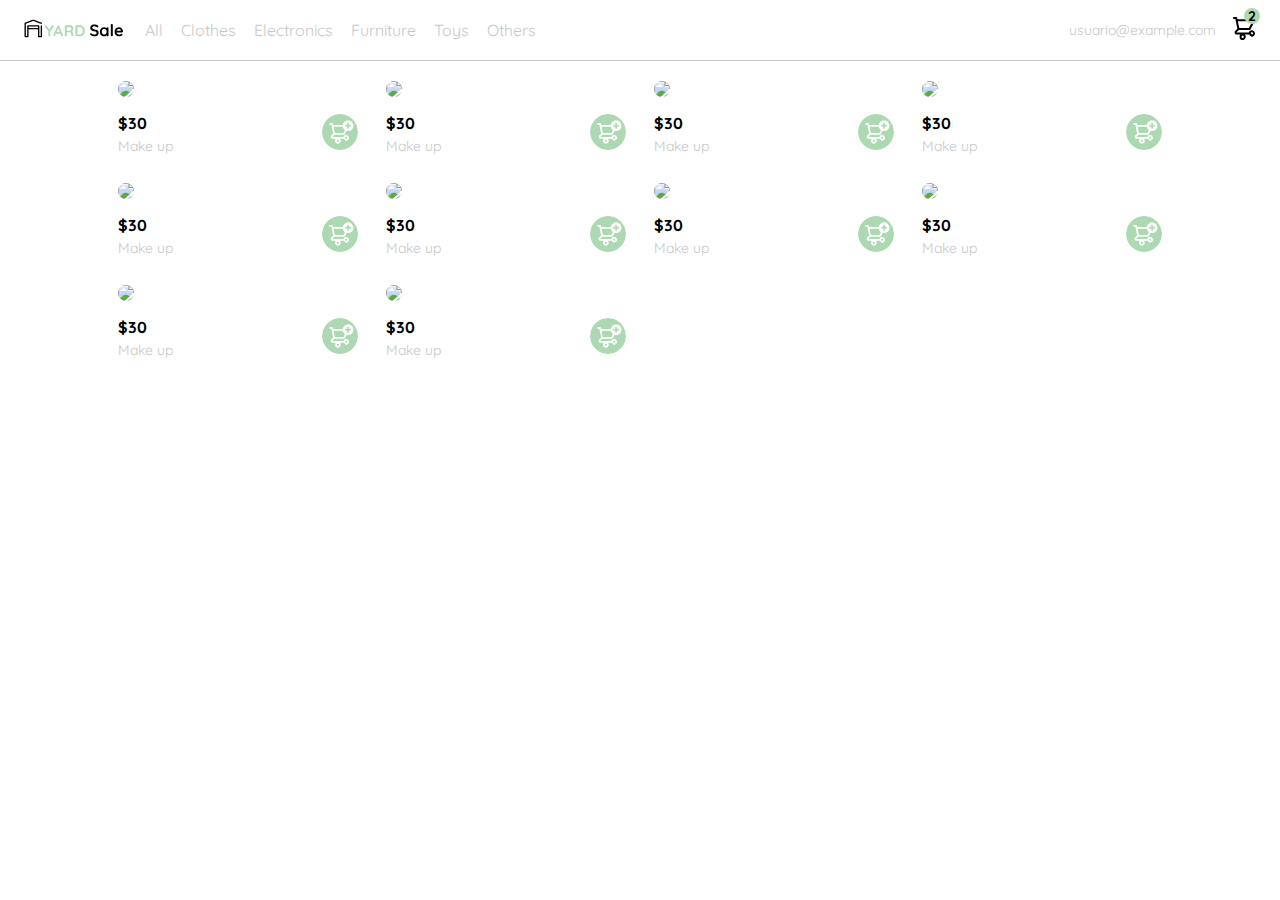
==== index.html @ b39edeaf "1" ====
<!DOCTYPE html>
<html lang="en">
<head>
    <meta charset="UTF-8">
    <meta http-equiv="X-UA-Compatible" content="IE=edge">
    <meta name="viewport" content="width=device-width, initial-scale=1.0">
    <link rel="preconnect" href="https://fonts.googleapis.com">
    <link rel="preconnect" href="https://fonts.gstatic.com" crossorigin>
    <link href="https://fonts.googleapis.com/css2?family=Quicksand:wght@300;500;700&display=swap" rel="stylesheet">
    <link rel="stylesheet" href="./styles.css">
    <title>YardSale: Tienda online para emprendedores</title>
</head>
<body>
    <nav>
        <img src="./icons/Platzi_YardSale_Icons/icon_menu.svg" alt="menu" class="menu">

        <div class="navbar-left">
            <img src="./logos/Platzi_YardSale_Logos/logo_yard_sale.svg" alt="logo" class="logo">

            <ul>
                <li>
                    <a href="/">All</a>
                </li>
                <li>
                    <a href="/">Clothes</a>
                </li>
                <li>
                    <a href="/">Electronics</a>
                </li>
                <li>
                    <a href="/">Furniture</a>
                </li>
                <li>
                    <a href="/">Toys</a>
                </li>
                <li>
                    <a href="/">Others</a>
                </li>
            </ul>
        </div>

        <div class="navbar-right">
            <ul>
                <li class="navbar-email">usuario@example.com</li>
            <li class="navbar-shopping-cart">
                <img src="./icons/Platzi_YardSale_Icons/icon_shopping_cart.svg" alt="shopping cart">
                <div>2</div>
            </li>
            </ul>
        </div>

        <div class="desktop-menu inactive">
            <ul>
                <li>
                    <a href="/" class="tittle">My orders</a>
                </li>
                <li>
                    <a href="/">My account</a>
                </li>
                <li>
                    <a href="/">Sign out</a>
                </li>
            </ul>
        </div>

        <div class="mobile-menu inactive">
            <ul>
                <li>
                    <a href="/">CATEGORIES</a>
                </li>
                <li>
                    <a href="/">ALL</a>
                </li>
                <li>
                    <a href="/">CLOTHES</a>
                </li>
                <li>
                    <a href="/">ELECTRONICS</a>
                </li>
                <li>
                    <a href="/">FURNITURES</a>
                </li>
                <li>
                    <a href="/">TOYS</a>
                </li>
                <li>
                    <a href="/">OTHERS</a>
                </li>
            </ul>
            <ul>
                <li>
                    <a href="/">My orders</a>
                </li>
                <li>
                    <a href="/">My account</a>
                </li>
            </ul>
            <ul class="sesion">
                <li>
                    <a href="/" class="email">usuario@example.com</a>
                </li>
                <li>
                    <a href="/" class="sign-out">sign out</a>
                </li>
            </ul>
        </div>
    </nav>

    <aside class="product-detail inactive">
        <div class="title-container">
            <img src="./icons/Platzi_YardSale_Icons/flechita.svg" alt="arrow">
            <h1 class="title">Shoping cart</h1>
        </div>
        <div class="my-order-content">
            <div class="shoppin-cart">
                <figure>
                    <img src="https://images.pexels.com/photos/90946/pexels-photo-90946.jpeg?auto=compress&cs=tinysrgb&w=600" alt="Camera">
                </figure>
                <p>Camera</p>
                <p>$300.00</p>
                <img src="./icons/Platzi_YardSale_Icons/icon_close.png" alt="close">
            </div>
            <div class="shoppin-cart">
                <figure>
                    <img src="https://images.pexels.com/photos/90946/pexels-photo-90946.jpeg?auto=compress&cs=tinysrgb&w=600" alt="Camera">
                </figure>
                <p>Camera</p>
                <p>$300.00</p>
                <img src="./icons/Platzi_YardSale_Icons/icon_close.png" alt="close">
            </div>
            <div class="shoppin-cart">
                <figure>
                    <img src="https://images.pexels.com/photos/90946/pexels-photo-90946.jpeg?auto=compress&cs=tinysrgb&w=600" alt="Camera">
                </figure>
                <p>Camera</p>
                <p>$300.00</p>
                <img src="./icons/Platzi_YardSale_Icons/icon_close.png" alt="close">
            </div>
            <div class="shoppin-cart">
                <figure>
                    <img src="https://images.pexels.com/photos/90946/pexels-photo-90946.jpeg?auto=compress&cs=tinysrgb&w=600" alt="Camera">
                </figure>
                <p>Camera</p>
                <p>$300.00</p>
                <img src="./icons/Platzi_YardSale_Icons/icon_close.png" alt="close">
            </div>
            <div class="shoppin-cart">
                <figure>
                    <img src="https://images.pexels.com/photos/90946/pexels-photo-90946.jpeg?auto=compress&cs=tinysrgb&w=600" alt="Camera">
                </figure>
                <p>Camera</p>
                <p>$300.00</p>
                <img src="./icons/Platzi_YardSale_Icons/icon_close.png" alt="close">
            </div>
            <div class="shoppin-cart">
                <figure>
                    <img src="https://images.pexels.com/photos/90946/pexels-photo-90946.jpeg?auto=compress&cs=tinysrgb&w=600" alt="Camera">
                </figure>
                <p>Camera</p>
                <p>$300.00</p>
                <img src="./icons/Platzi_YardSale_Icons/icon_close.png" alt="close">
            </div>
            <div class="order">
                <p>
                    <span>Total</span>
                </p>
                <p>$1800.00</p>
            </div>
            <button class="primary-button">
                Checkout
            </button>
        </div>
    </aside>

    <section class="main-container">
        <div class="cards-container">
            
            <!-- <div class="product-card">
                <img src="https://images.pexels.com/photos/9777328/pexels-photo-9777328.jpeg?auto=compress&cs=tinysrgb&w=600" alt="">
                <div class="product-info">
                    <div>
                        <p>$120.00</p>
                        <p>Make up</p>
                    </div>
                    <figure>
                        <img src="./icons/Platzi_YardSale_Icons/bt_add_to_cart.svg" alt="">
                    </figure>
                </div>
                
            </div> -->
            
        </div>
    </section>

    <script src="./main.js"></script>
</body>
</html>
---- styles.css ----
/* Estilos generales */
:root{
    --white: #FFFFFF;
    --black: #000000;
    --very-light-pink: #c7c7c7;
    --text-input-fied:#f7f7f7;
    --hospital-green: #acd9b2;
    --sm:14px;
    --md:16px;
    --lg:18px;
}
body{
    margin: 0;
    font-family: 'Quicksand', sans-serif;
}
.inactive{
    display: none;
}

/* Navbar general */
nav{
    display: flex;
    justify-content: space-between;
    padding: 0 24px;
    border-bottom: 1px solid var(--very-light-pink);
}
.menu{
    display: none;
}
.logo{
    width: 100px;
}
.navbar-left ul,
.navbar-right ul{
    list-style: none;
    padding: 0;
    margin: 0px;
    display: flex;
    align-items: center;
    height: 60px;
}
.navbar-left{
    display: flex;
}
.navbar-left ul{
    margin-left: 12px;
}
.navbar-left ul li a,
.navbar-right ul li a{
    text-decoration: none;
    color: var(--very-light-pink);
    border: 1px solid var(--white);
    padding: 8px;
    border-radius: 8px;
}
.navbar-left ul li a:hover,
.navbar-right ul li a:hover{
    border: 1px solid var(--hospital-green);
    color: var(--hospital-green);
}
.navbar-email{
    color: var(--very-light-pink);
    cursor: pointer;
    font-size: var(--sm);
    margin-right: 16px;
}
.navbar-shopping-cart{
    position: relative;
}
.navbar-shopping-cart div{
    width: 16px;
    height: 16px;
    background-color: var(--hospital-green);
    border-radius: 50%;
    font-size: var(--sm);
    font-weight: bold;
    position: absolute;
    top: -8px;
    right: -4px;
    display: flex;
    justify-content: center;
    align-items: center;
}

/* Menu en escritorio */
.desktop-menu{
    position: absolute;
    top: 60px;
    right: 30px;
    background: var(--white);
    width: 100px;
    height: auto;
    border: 1px solid var(--very-light-pink);
    border-radius: 8px;
    padding: 20px 20px 0 20px;
}
.desktop-menu ul{
    list-style: none;
    padding: 0;
    margin: 0;
}
.desktop-menu ul li{
    text-align: end;
}
.desktop-menu ul li:nth-child(1),
.desktop-menu ul li:nth-child(2){
    font-weight: bold;
}
.desktop-menu ul li:last-child{
    padding-top: 20px;
    border-top: 1px solid var(--very-light-pink);
}
.desktop-menu ul li:last-child a{
    color: var(--hospital-green);
    font-size: var(--sm);
}
.desktop-menu ul li a{
    color: var(--black);
    text-decoration: none;
    margin-bottom: 20px;
    display: inline-block;
}

/* Menu en mobile */
.mobile-menu{
    background-color: var(--white);
    position: absolute;
    top: 60px;
    left: 12px;
    padding: 24px;
}
.mobile-menu a{
    text-decoration: none;
    color: var(--black);
    font-weight: bold;
    margin-left: 16px;
}
.mobile-menu ul{
    padding: 0;
    margin: 24px 0 0;
    list-style: none;
}
.mobile-menu ul:nth-child(1){
    border-bottom: 1px solid var(--very-light-pink);
}
.mobile-menu ul li{
    margin-bottom: 24px;
}
.email{
    font-size: var(--sm);
    font-weight: 300 !important;
}
.sign-out{
    color: var(--hospital-green) !important;
    font-size: var(--sm);
}
.sesion li:nth-child(1){
    margin-top:80px;
}
.sesion li:nth-child(1){
    margin-bottom:0;
}
.sesion li:nth-child(2){
    margin-top: 0px;
}

/* Carrito de compras */
.product-detail{
    background-color: var(--white);
    width: 360px;
    padding: 0 24px;
    box-sizing: border-box;
    position: absolute;
    right: 0;
}
.title-container{
    display: flex;
    margin-bottom: 12px;
    border-bottom: 1px solid var(--very-light-pink);
}
.title-container img{
    transform: rotate(180deg);
    margin-right: 16px;
}
.title{
    font-size: var(--lg);
    font-weight: bold;
}
.order{
    display: grid;
    grid-template-columns: auto 1fr;
    gap: 16px;
    align-items: center;
    background-color: var(--text-input-fied);
    margin-bottom: 24px;
    border-radius: 8px;
    padding: 0 24px;
}
.order p:nth-child(1){
    display: flex;
    flex-direction: column;
}
.order p:nth-child(2){
    text-align: end;
    font-weight: bold;
}
.order p span:nth-child(1){
    font-size: var(--md);
    font-weight: bold;
}
.shoppin-cart{
    display: grid;
    grid-template-columns: auto 1fr auto auto;
    gap: 16px;
    margin-bottom: 24px;
    align-items: center;
}
.shoppin-cart figure{
    margin: 0;
}
.shoppin-cart figure img{
    width: 70px;
    height: 70px;
    border-radius: 20px;
    object-fit: cover;
}
.shoppin-cart p:nth-child(2){
    color: var(--very-light-pink);
}
.shoppin-cart p:nth-child(3){
    font-size: var(--md);
    font-weight: bold;
}
.primary-button{
    background-color: var(--hospital-green);
    border-radius: 8px;
    border: none;
    color: var(--white);
    width: 100%;
    cursor: pointer;
    font-size: var(--md);
    font-weight: bold;
    height: 50px;
}

/* product list */
.cards-container{
    display: grid;
    grid-template-columns: repeat(auto-fill, 240px);
    gap: 28px;
    place-content: center;
    margin-top: 20px;
}
.product-card{
    width: 240px;
}
.product-card img{
    width: 240px;
    height: 240 px;
    border-radius: 20px;
    object-fit: cover;
}
.product-info{
    display: flex;
    justify-content: space-between;
    align-items: center;
    margin-top: 12px;
}
.product-info figure{
    margin: 0;
}
.product-info figure img{
    width: 36px;
    height: 36px;
}
.product-info div p:nth-child(1){
    font-weight: bold;
    font-size: var(--md);
    margin-top: 0;
    margin-bottom: 4px;
}
.product-info div p:nth-child(2){
    font-size: var(--sm);
    margin-top: 0;
    margin-bottom: 0;
    color: var(--very-light-pink);
}

@media (max-width:640px ){
    .menu{
        display: block;
    }
    .navbar-left ul{
        display: none;
    }
    .navbar-email{
        display: none;
    }
    .desktop-menu{
        display: none;
    }
    .product-detail{
        width: 100%;
    }
    .cards-container{
        grid-template-columns: repeat(auto-fill, 120px);
    }
    .product-card{
        width: 120px;
    }
    .product-card img{
        width: 120px;
        height: 120 px;
    }
}

@media (min-width:641px){
    .mobile-menu{
        display: none;
    }
}
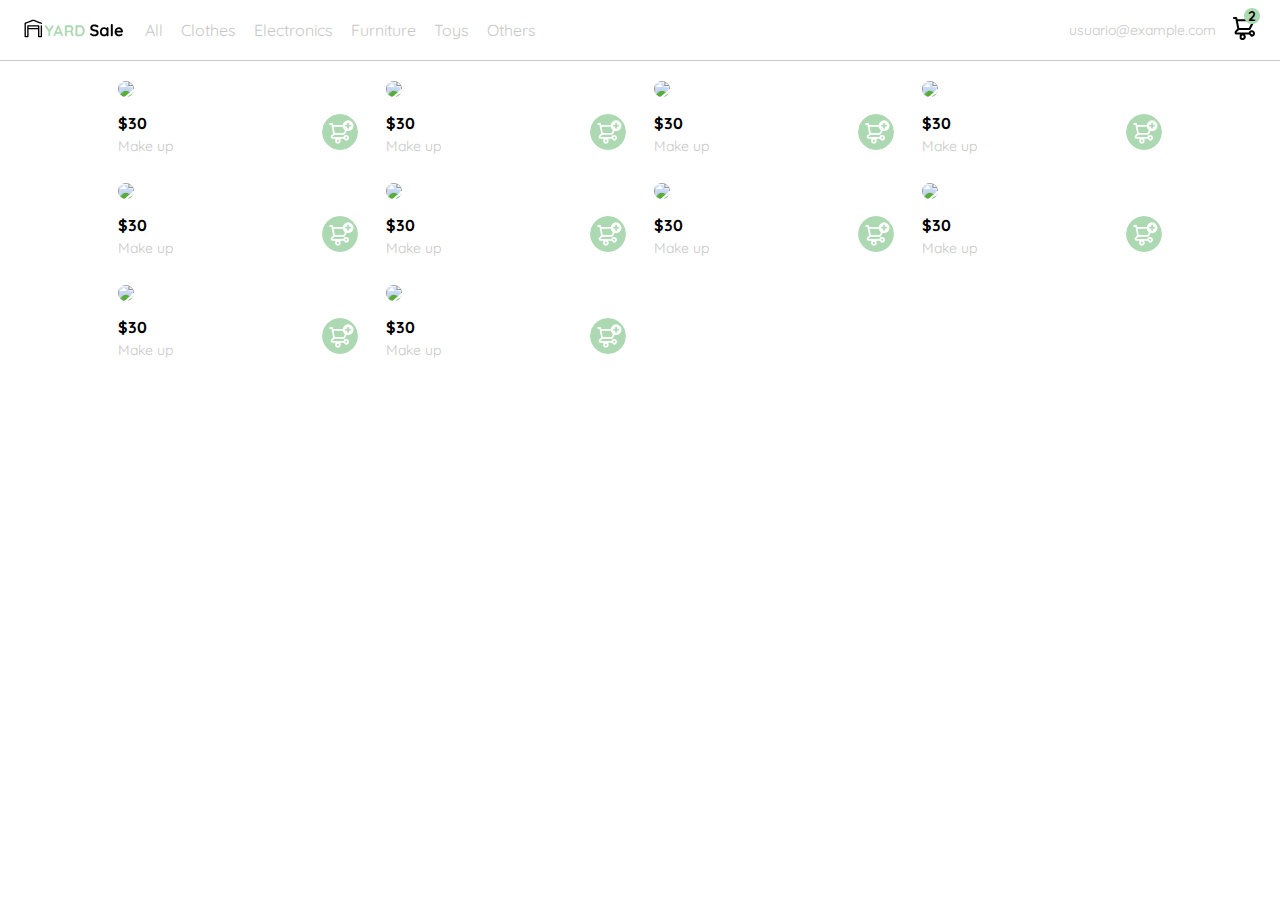
==== commit 27d410b2: "Se agregaron los detalles producto & mobileMenu" ====
--- a/index.html
+++ b/index.html
@@ -106,7 +106,7 @@
         </div>
     </nav>
 
-    <aside class="product-detail inactive">
+    <aside id="shoppingCartContainer" class="inactive">
         <div class="title-container">
             <img src="./icons/Platzi_YardSale_Icons/flechita.svg" alt="arrow">
             <h1 class="title">Shoping cart</h1>
@@ -172,23 +172,27 @@
         </div>
     </aside>
 
+    <aside id="productDetail" class="inactive">
+        <div class="product-detail-close">
+            <img src="./icons/Platzi_YardSale_Icons/icon_close.png" alt="close">
+        </div>
+        <img src="https://images.pexels.com/photos/3685523/pexels-photo-3685523.jpeg?auto=compress&cs=tinysrgb&w=600" alt="make-up">
+        <div class="product-info">
+            <p>$35.00</p>
+            <p>Base de maquillaje líquida de cobertura completa</p>
+            <p>La base de maquillaje líquida de cobertura completa es perfecta para quienes buscan una piel impecable y sin imperfecciones. Con una fórmula de alta cobertura, esta base cubre todo tipo de manchas, imperfecciones, ojeras y decoloraciones de la piel, dejándola suave, sedosa y radiante. 
+                Esta base de maquillaje viene en una botella con un aplicador de bomba, lo que te permite controlar la cantidad de producto que deseas utilizar. Además, su fórmula líquida se mezcla fácilmente con tu piel, ofreciéndote un acabado natural y sin efecto máscara. 
+                Esta base de maquillaje también es resistente al agua y al sudor, lo que significa que se mantendrá en su lugar durante todo el día sin necesidad de retoques. Además, su fórmula no comedogénica es perfecta para todo tipo de piel, incluyendo pieles grasas y propensas al acné</p>
+            <button class="primary-button add-to-cart-button">
+                <img src="./icons/Platzi_YardSale_Icons/bt_add_to_cart.svg" alt="add to cart">
+                Add to cart
+            </button>
+        </div>
+    </aside>
+
     <section class="main-container">
         <div class="cards-container">
             
-            <!-- <div class="product-card">
-                <img src="https://images.pexels.com/photos/9777328/pexels-photo-9777328.jpeg?auto=compress&cs=tinysrgb&w=600" alt="">
-                <div class="product-info">
-                    <div>
-                        <p>$120.00</p>
-                        <p>Make up</p>
-                    </div>
-                    <figure>
-                        <img src="./icons/Platzi_YardSale_Icons/bt_add_to_cart.svg" alt="">
-                    </figure>
-                </div>
-                
-            </div> -->
-            
         </div>
     </section>
 
--- a/styles.css
+++ b/styles.css
@@ -126,7 +126,9 @@
     background-color: var(--white);
     position: absolute;
     top: 60px;
-    left: 12px;
+    left: 0;
+    width: 100%;
+    height: 115%;
     padding: 24px;
 }
 .mobile-menu a{
@@ -165,14 +167,19 @@
 }
 
 /* Carrito de compras */
-.product-detail{
+aside{
     background-color: var(--white);
     width: 360px;
-    padding: 0 24px;
     box-sizing: border-box;
     position: absolute;
     right: 0;
 }
+
+/* Shopping cart */
+#shoppingCartContainer{
+    padding: 0, 24px;
+}
+
 .title-container{
     display: flex;
     margin-bottom: 12px;
@@ -241,6 +248,65 @@
     font-size: var(--md);
     font-weight: bold;
     height: 50px;
+}
+
+/* Product detail */
+.product-detail-close{
+    background: var(--white);
+    width: 14px;
+    height: 14px;
+    position: absolute;
+    top: 24px;
+    left: 24px;
+    z-index: 2;
+    padding: 12px;
+    border-radius: 50%;
+}
+.product-detail-close:hover{
+    cursor: pointer;
+}
+#productDetail > img:nth-child(2){
+    width: 100%;
+    height: 360px;
+    object-fit: cover;
+    border-radius: 0 0 20px 20px;
+}
+#productDetail .product-info{
+    margin: 24px 24px 0 24px;
+}
+#productDetail .product-info p:nth-child(1){
+    font-weight: bold;
+    font-size: var(--md);
+    margin-top: 0;
+    margin-bottom: 4px;
+}
+#productDetail .product-info p:nth-child(2){
+    color: var(--very-light-pink);
+    font-size: var(--md);
+    margin-top: 0;
+    margin-bottom: 36px;
+}
+#productDetail .product-info p:nth-child(3){
+    color: var(--very-light-pink);
+    font-size: var(--sm);
+    margin-top: 0;
+    margin-bottom: 36px;
+}
+.primary-button{
+    background-color: var(--hospital-green);
+    border-radius: 8px;
+    border: none;
+    color: var(--white);
+    width: 100%;
+    cursor: pointer;
+    font-size: var(--md);
+    font-weight: bold;
+    height: 50px;
+}
+.add-to-cart-button{
+    display: flex;
+    align-items: center;
+    justify-content: center;
 }
 
 /* product list */
@@ -260,26 +326,26 @@
     border-radius: 20px;
     object-fit: cover;
 }
-.product-info{
+.product-card .product-info{
     display: flex;
     justify-content: space-between;
     align-items: center;
     margin-top: 12px;
 }
-.product-info figure{
+.product-card .product-info figure{
     margin: 0;
 }
-.product-info figure img{
+.product-card .product-info figure img{
     width: 36px;
     height: 36px;
 }
-.product-info div p:nth-child(1){
+.product-card .product-info div p:nth-child(1){
     font-weight: bold;
     font-size: var(--md);
     margin-top: 0;
     margin-bottom: 4px;
 }
-.product-info div p:nth-child(2){
+.product-card .product-info div p:nth-child(2){
     font-size: var(--sm);
     margin-top: 0;
     margin-bottom: 0;
@@ -299,7 +365,7 @@
     .desktop-menu{
         display: none;
     }
-    .product-detail{
+    aside{
         width: 100%;
     }
     .cards-container{
